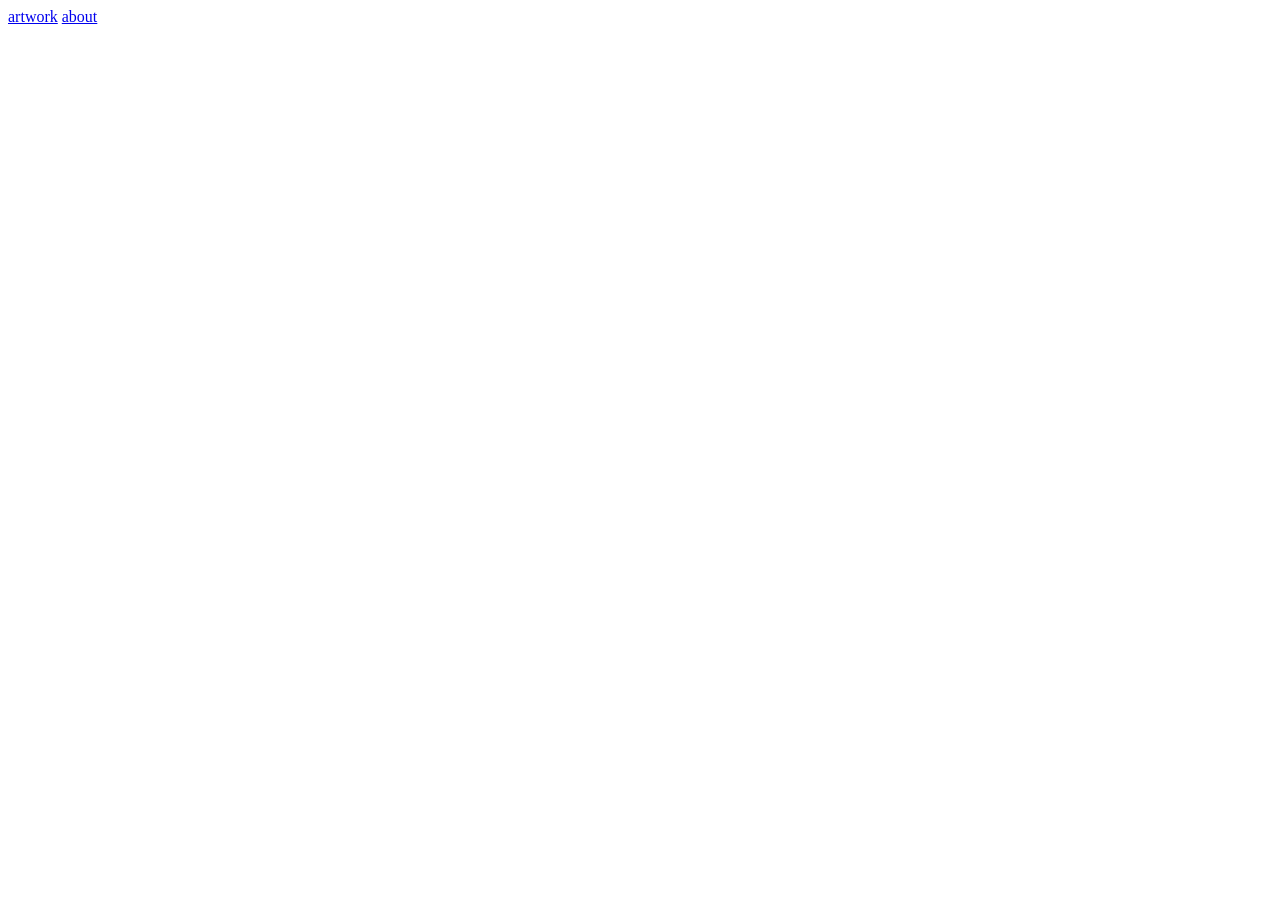
==== index.html @ 4076ca52 "added image" ====
<!doctype html>
<html>
  <head>
    <title>senti-mental</title>
  </head>
  <body>
    <nav id="navbar">
      <a href="artwork.html">artwork</a>
      <a href="about.html">about</a>
    </nav>
  </body>
</html>
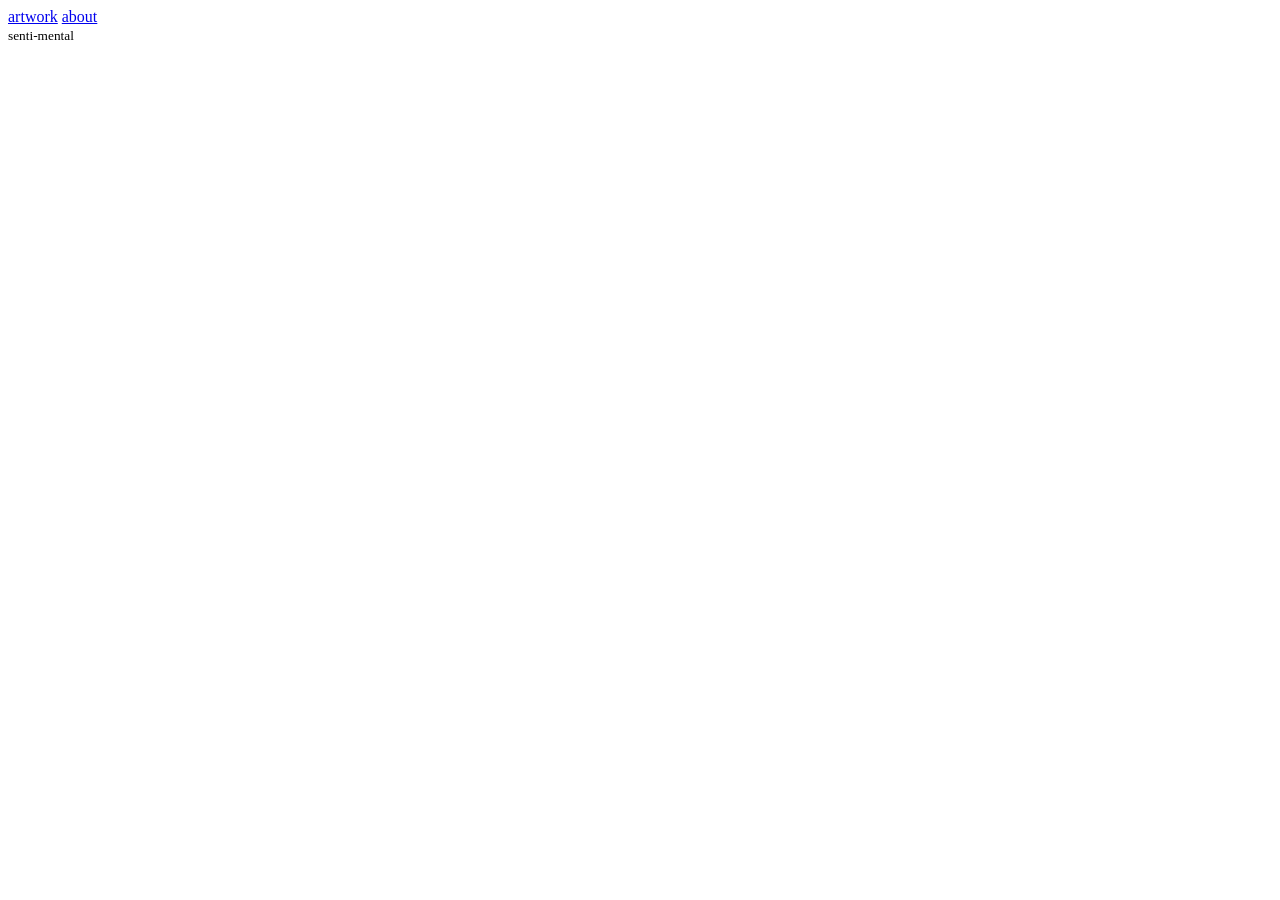
==== commit 10fe6af8: "added href to artwork link" ====
--- a/index.html
+++ b/index.html
@@ -8,5 +8,6 @@
       <a href="artwork.html">artwork</a>
       <a href="about.html">about</a>
     </nav>
+    <small>senti-mental</small>
   </body>
 </html>
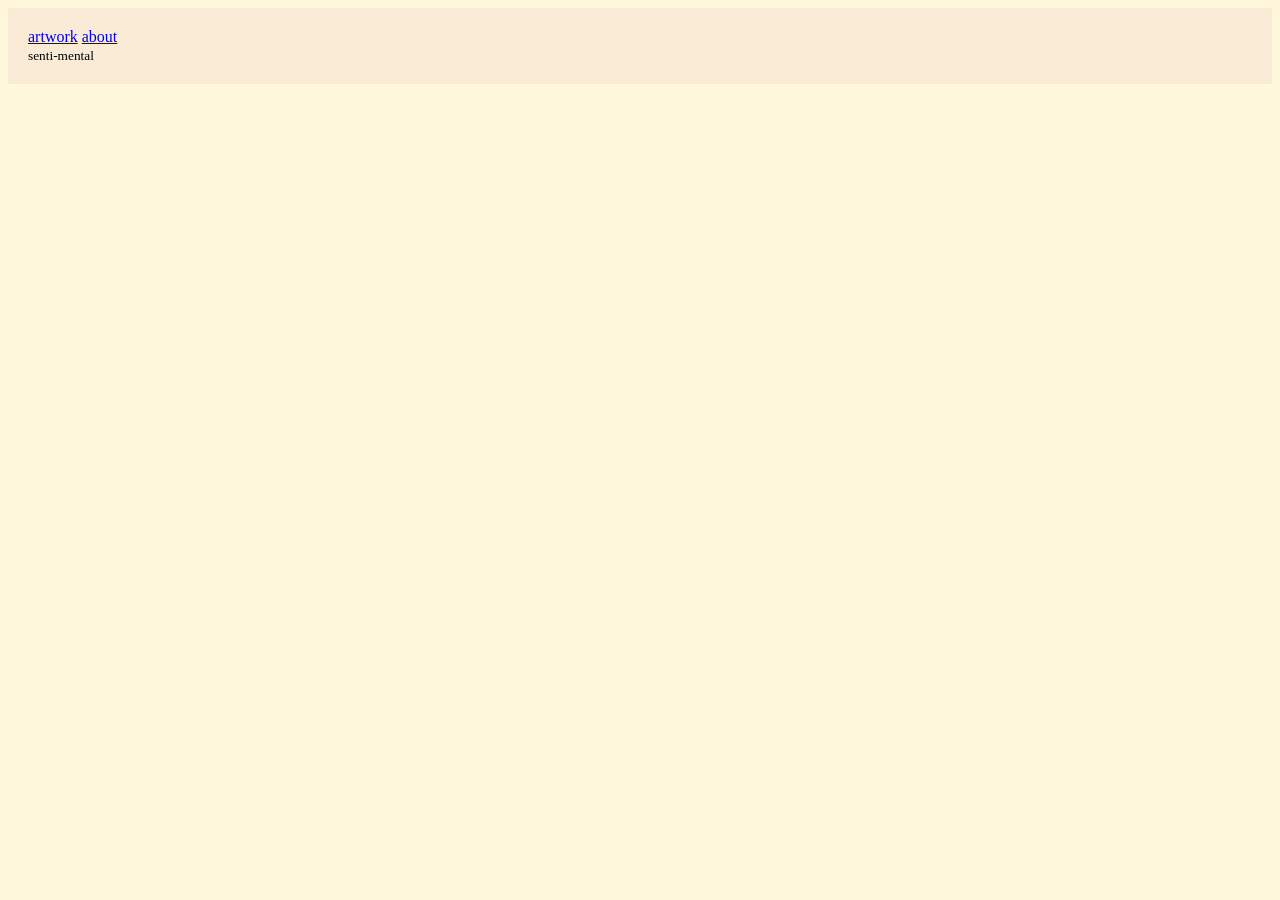
==== commit 31a21147: "changes" ====
--- a/index.html
+++ b/index.html
@@ -2,12 +2,25 @@
 <html>
   <head>
     <title>senti-mental</title>
+    <style>
+      body{
+        background-color:cornsilk;
+      }
+
+      #maindiv{
+        background-color:antiquewhite;
+        padding:20px;
+        margin:auto;
+      }
+    </style>
   </head>
   <body>
-    <nav id="navbar">
-      <a href="artwork.html">artwork</a>
-      <a href="about.html">about</a>
-    </nav>
-    <small>senti-mental</small>
+    <div id="maindiv">
+      <nav id="navbar">
+        <a href="artwork.html">artwork</a>
+        <a href="about.html">about</a>
+      </nav>
+      <small>senti-mental</small>
+    </div>
   </body>
 </html>
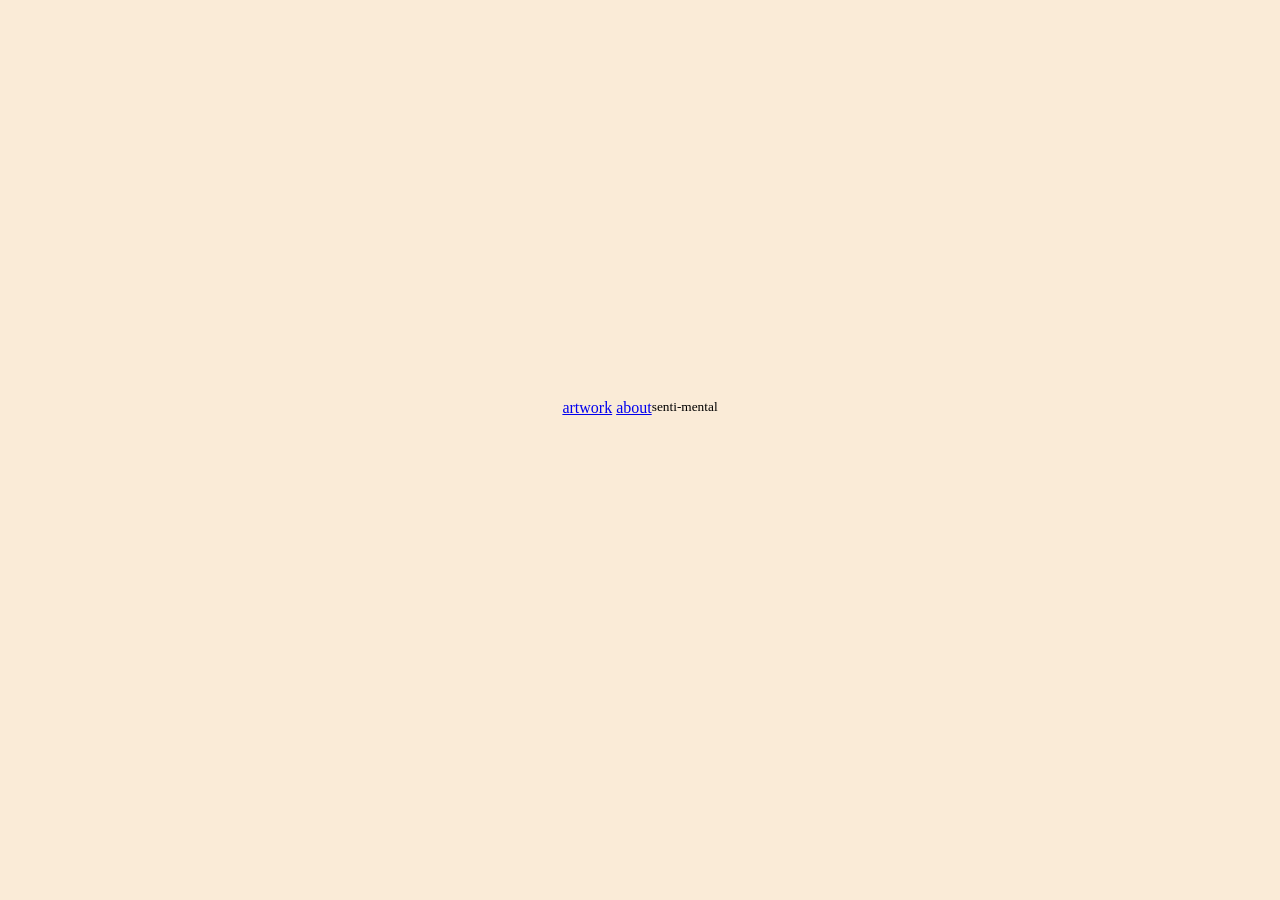
==== commit 729ec45a: "update" ====
--- a/index.html
+++ b/index.html
@@ -4,15 +4,17 @@
     <title>senti-mental</title>
     <style>
       body{
-        background-color:cornsilk;
+        background-color:antiquewhite;
       }
 
       #maindiv{
-        background-color:antiquewhite;
         padding:20px;
-        margin:auto;
+        margin:30%;
+        display:flex;
+        justify-content:center;
       }
     </style>
+
   </head>
   <body>
     <div id="maindiv">
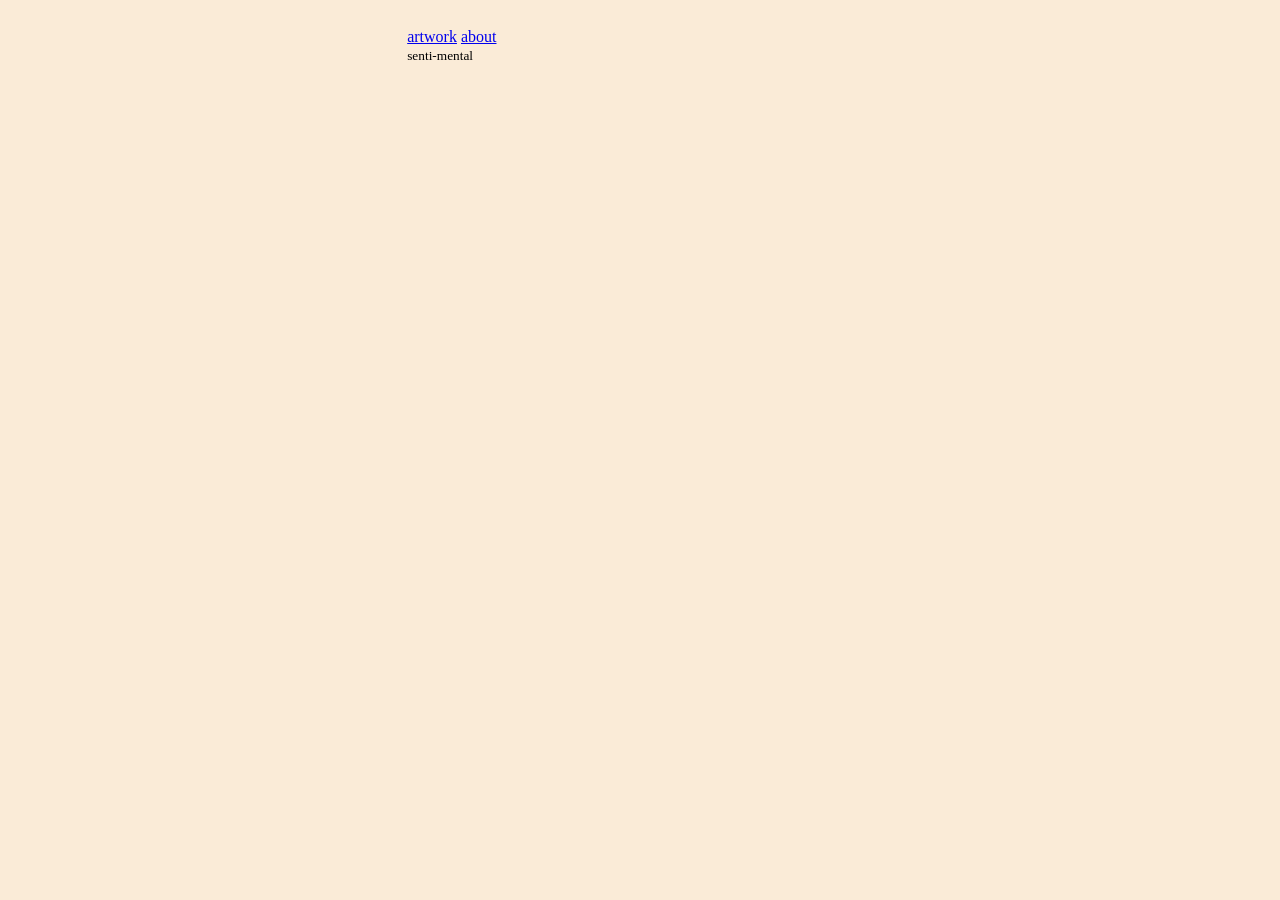
==== commit 4d36e218: "update" ====
--- a/index.html
+++ b/index.html
@@ -9,8 +9,7 @@
 
       #maindiv{
         padding:20px;
-        margin:30%;
-        display:flex;
+        margin:0% 30%;
         justify-content:center;
       }
     </style>
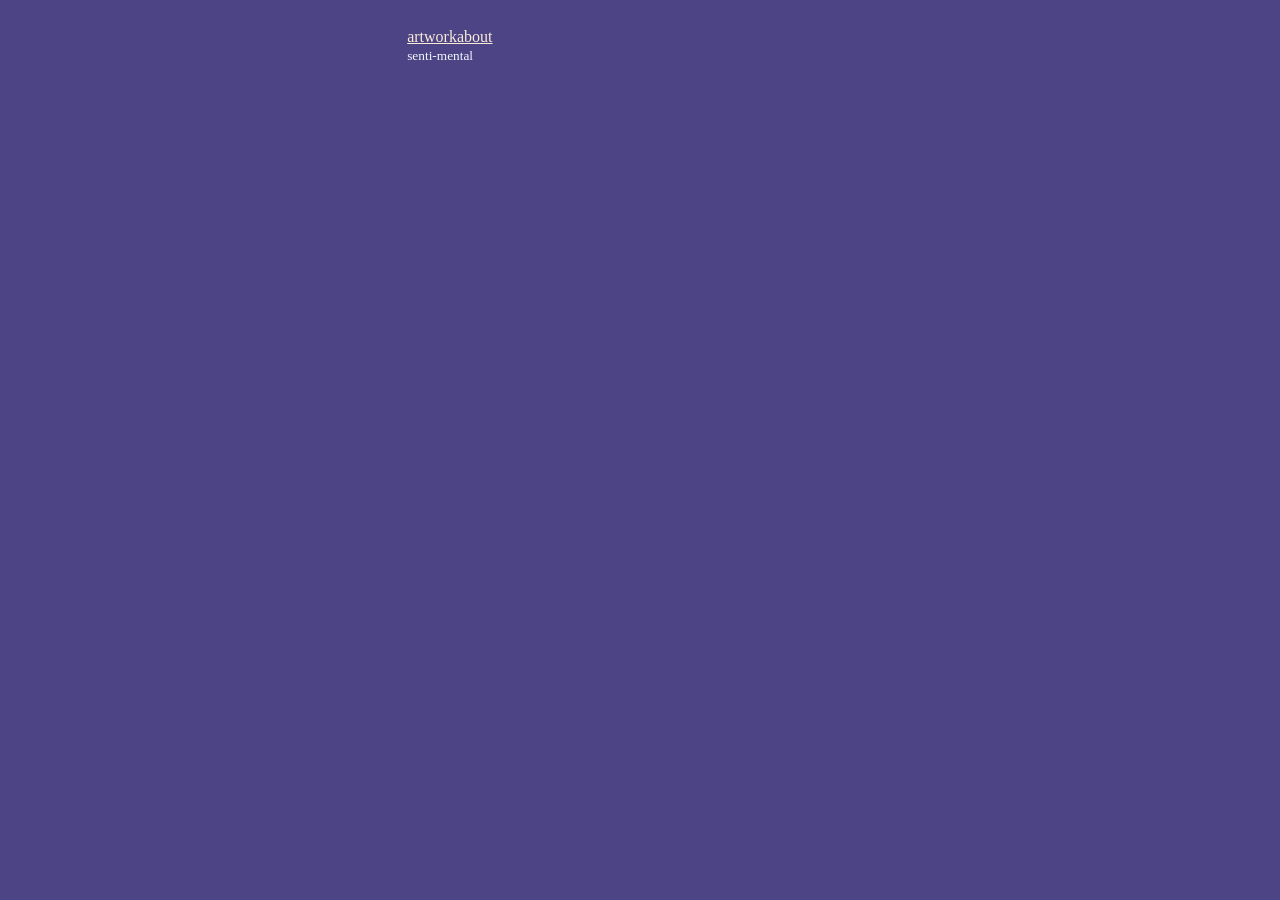
==== commit f8f93ccb: "update" ====
--- a/index.html
+++ b/index.html
@@ -4,13 +4,28 @@
     <title>senti-mental</title>
     <style>
       body{
-        background-color:antiquewhite;
+        background-color:rgb(76, 68, 133);
       }
 
       #maindiv{
         padding:20px;
         margin:0% 30%;
-        justify-content:center;
+      }
+
+      #navbar{
+        display:flex;
+      }
+
+      a{
+        color:antiquewhite;
+      }
+
+      a:hover{
+        font-size:15px;
+      }
+
+      small{
+        color:aliceblue;
       }
     </style>
 
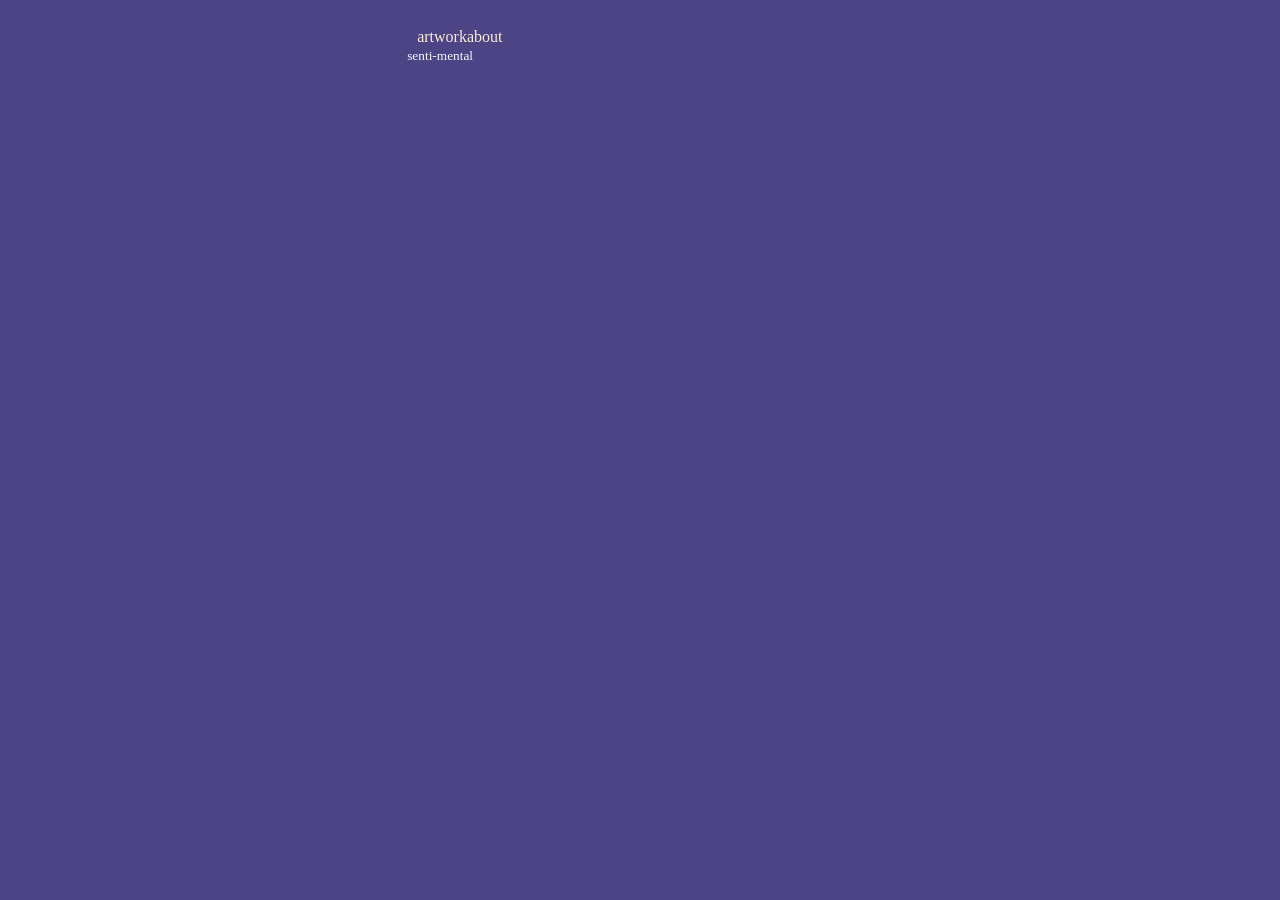
==== commit 39225ef5: "update" ====
--- a/index.html
+++ b/index.html
@@ -2,31 +2,9 @@
 <html>
   <head>
     <title>senti-mental</title>
+    <link rel="stylesheet" href="style.css">
     <style>
-      body{
-        background-color:rgb(76, 68, 133);
-      }
-
-      #maindiv{
-        padding:20px;
-        margin:0% 30%;
-      }
-
-      #navbar{
-        display:flex;
-      }
-
-      a{
-        color:antiquewhite;
-      }
-
-      a:hover{
-        font-size:15px;
-      }
-
-      small{
-        color:aliceblue;
-      }
+      
     </style>
 
   </head>
--- a/style.css
+++ b/style.css
@@ -0,0 +1,26 @@
+body{
+        background-color:rgb(76, 68, 133);
+      }
+
+      #maindiv{
+        padding:20px;
+        margin:0% 30%;
+      }
+
+      #navbar{
+        display:flex;
+        margin:0px 10px;
+      }
+
+      a{
+        color:antiquewhite;
+        text-decoration:none;
+      }
+
+      a:hover{
+        font-size:15px;
+      }
+
+      small{
+        color:aliceblue;
+      }
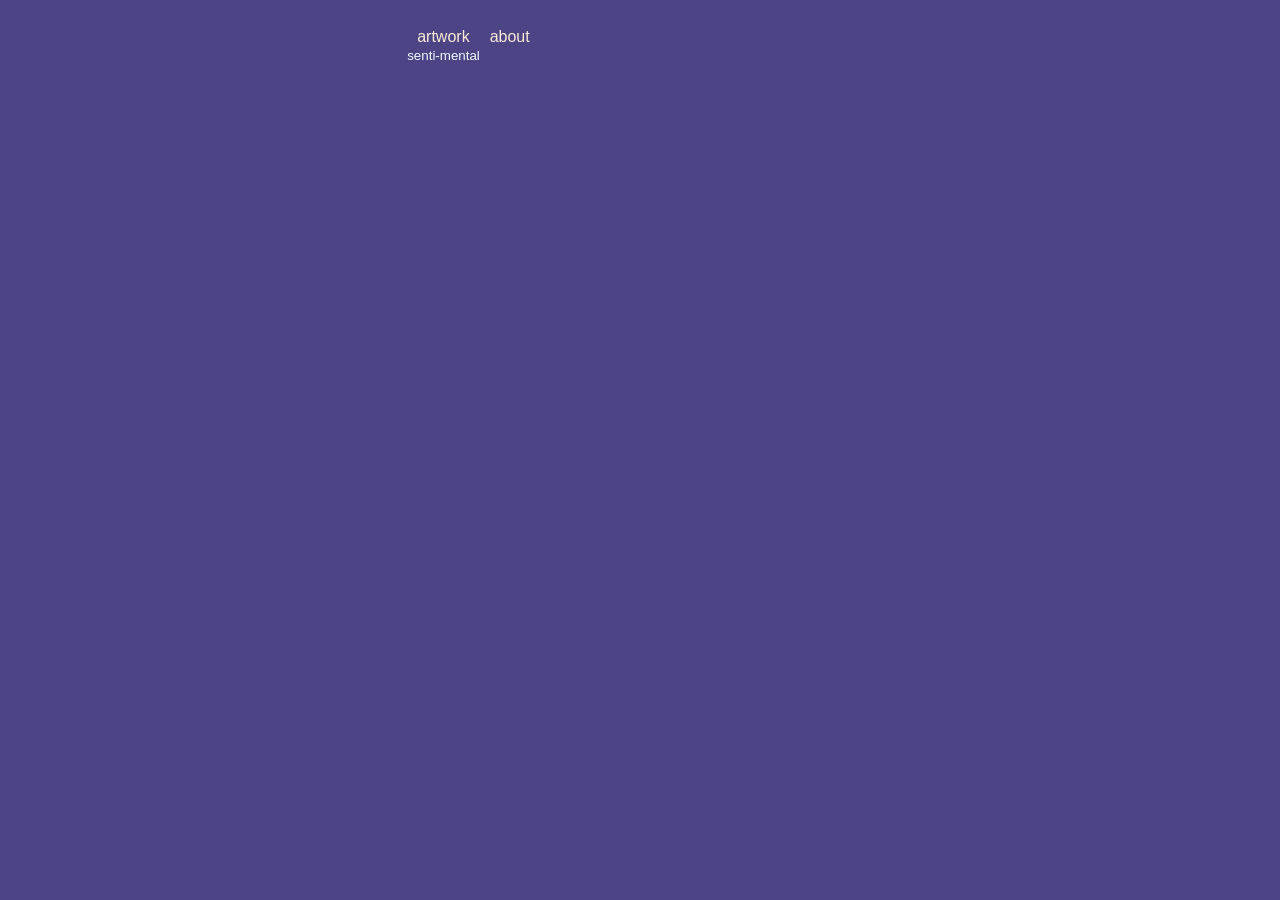
==== commit 23fbb5c7: "update" ====
--- a/index.html
+++ b/index.html
@@ -3,18 +3,14 @@
   <head>
     <title>senti-mental</title>
     <link rel="stylesheet" href="style.css">
-    <style>
-      
-    </style>
-
   </head>
   <body>
     <div id="maindiv">
       <nav id="navbar">
-        <a href="artwork.html">artwork</a>
-        <a href="about.html">about</a>
+        <a href="artwork.html" class="navbutton">artwork</a>
+        <a href="about.html" class="navbutton">about</a>
       </nav>
-      <small>senti-mental</small>
+      <small id="sentismall">senti-mental</small>
     </div>
   </body>
 </html>
--- a/style.css
+++ b/style.css
@@ -1,5 +1,6 @@
-body{
+    body{
         background-color:rgb(76, 68, 133);
+        font-family:helvetica;
       }
 
       #maindiv{
@@ -7,20 +8,22 @@
         margin:0% 30%;
       }
 
+      /*navigation*/
       #navbar{
         display:flex;
+      }
+
+      .navbutton{
+        color:antiquewhite;
+        text-decoration:none;
         margin:0px 10px;
       }
 
-      a{
-        color:antiquewhite;
-        text-decoration:none;
-      }
-
-      a:hover{
+      .navbutton:hover{
         font-size:15px;
       }
 
-      small{
+      /*senti-mental logo*/
+      #sentismall{
         color:aliceblue;
       }
